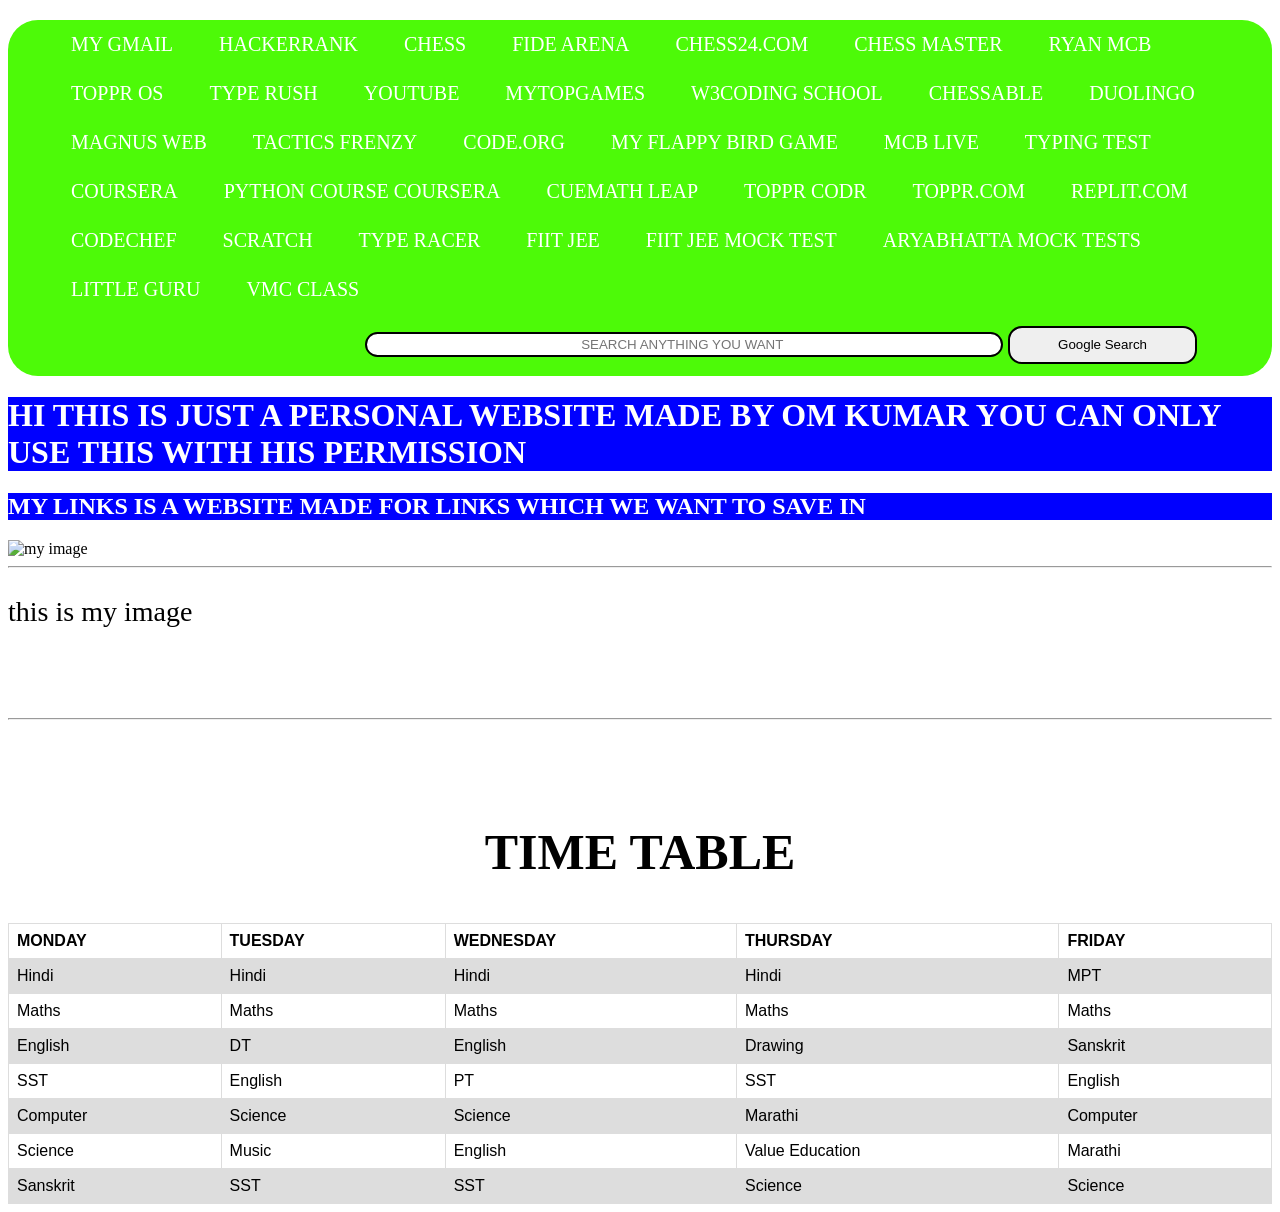
==== creatinganavbar.html @ 41dca162 "Add files via upload" ====
<!DOCTYPE html>
<html lang="en">

<head>
    <meta charset="UTF-8">
    <meta name="viewport" content="width=device-width, initial-scale=1.0">
    <meta http-equiv="X-UA-Compatible" content="ie=edge">
    <title> MY LINKS </title>
    <style>
        .navbar {
            background-color: rgb(77, 250, 8);
            border-radius: 30px;
            font-size: 20px;
        }
        
        .navbar ul {
            overflow: auto;
        }
        
        .navbar li {
            float: left;
            list-style: none;
            margin: 13px 20px;
        }
        
        .navbar li a {
            padding: 3px 3px;
            text-decoration: none;
            color: white;
            font-family: 'Baloo Bhai 2', cursive;
        }
        
        .navbar li a:hover {
            color: black;
        }
        
        .search {
            float: right;
            color: white;
            padding: 12px 75px;
        }
        
        .navbar input {
            border: 2px solid black;
            border-radius: 14px;
            padding: 3px 17px;
            width: 600px;
            text-align: center;
        }
        
        .navbar li a:visited {
            color: red;
        }
        
        h1 {
            background-color: blue;
            color: white;
        }
        
        #input {
            height: 1cm;
            width: 5cm;
        }
        
        .h2 {
            background-color: blue;
            color: white;
        }
        table {

            font-family: arial, sans-serif;
            border-collapse: collapse;
            width: 100%;
        }

        td, th {
            border: 1px solid #dddddd;
            text-align: left;
            padding: 8px;
        }

        tr:nth-child(even) {
            background-color: #dddddd;
        }
    </style>
</head>

<body>
    <header>
        <nav class="navbar">
            <ul>
                <li><a href="https://mail.google.com/mail/u/0/#inbox" target="_blank">MY GMAIL</a></li>
                <li><a href="https://www.hackerrank.com/dashboard" target="_blank">HACKERRANK</a></li>
                <li><a href="https://www.chess.com/home" target="_blank">CHESS </a></li>
                <li><a href="https://arena.myfide.net/" target="_blank">FIDE ARENA</a></li>
                <li><a href="https://chess24.com/en" target="_blank">CHESS24.COM</a></li>
                <li><a href="https://chessworldacademy.com/" target="_blank">CHESS MASTER</a></li>
                <li><a href="https://ryanmbeta.myclassboard.com/" target="_blank">RYAN MCB </a></li>
                <li><a href="https://ryangroup.toppr.school/student/class/" target="_blank">TOPPR OS </a></li>
                <li><a href="https://www.typerush.com/account.html?play=1" target="_blank">TYPE RUSH </a></li>
                <li><a href="https://www.youtube.com/" target="_blank">YOUTUBE </a></li>
                <li><a href="http://www.mytopgames.net/" target="_blank">MYTOPGAMES</a></li>
                <li><a href="https://www.w3schools.com/css/default.asp" target="_blank">W3CODING SCHOOL</a></li>
                <li><a href="https://www.chessable.com/" target="_blank">CHESSABLE</a></li>
                <li><a href="https://www.duolingo.com/learn" target="_blank">DUOLINGO</a></li>
                <li><a href="https://www.playmagnus.com/en" target="_blank">MAGNUS WEB</a></li>
                <li><a href="https://www.playmagnus.com/en/tactics-frenzy#/mode/training" target="_blank">TACTICS FRENZY</a></li>
                <li><a href="https://studio.code.org/home" target="_blank">CODE.ORG</a></li>
                <li><a href="https://studio.code.org/projects/flappy/36VMuFc2EgZdZiGeK378npPBB6899smlc39A9YNSaW8" target="_blank">MY FLAPPY BIRD GAME</a></li>
                <li><a href="https://mcb.live/" target="_blank">MCB LIVE</a></li>
                <li><a href="https://www.typingtest.com/" target="_blank">TYPING TEST</a></li>
                <li><a href="https://www.coursera.org/" target="_blank">COURSERA</a></li>
                <li><a href="https://www.coursera.org/learn/python-programming-introduction/home/welcome" target="_blank">PYTHON COURSE COURSERA</a></li>
                <li><a href="https://leap.cuemath.com/" target="_blank">CUEMATH LEAP</a></li>
                <li><a href="https://codr.toppr.com/dashboard/" target="_blank">TOPPR CODR</a></li>
                <li><a href="https://www.toppr.com/learn/" target="_blank">TOPPR.COM</a></li>
                <li><a href="https://replit.com/~" target="_blank">REPLIT.COM</a></li>
                <li><a href="https://www.codechef.com/" target="_blank">CODECHEF</a></li>
                <li><a href="https://scratch.mit.edu/mystuff/" target="_blank">SCRATCH</a></li>
                <li><a href="https://play.typeracer.com/" target="_blank">TYPE RACER</a></li>
                <li><a href="https://proctoredtest567.fiitjee.com/LOGIN-2/fiitjee.jsp" target="_blank" >FIIT JEE</a></li>
                <li><a href=" https://bit.ly/3Fi8Ce6" target="_blank" >FIIT JEE MOCK TEST</a></li>
                <li><a href="https://onlinetest.aictsd.com/AvailableMockTests?ID=ed82ff0b-5c4c-460c-ab77-64555bb77a7a" target="_blank">ARYABHATTA MOCK TESTS</a></li>
                <li><a href="https://little-guru.com/levels" target="_blank"> LITTLE GURU </a></li>
                <li><a href="https://online.vidyamandir.com/home" target="_blank"> VMC CLASS</a></li>
                <form class="search" action="https://www.google.com/search?q=" + method="GET" target="_blank">
                    <input type="text" name="search" id="search" placeholder="SEARCH ANYTHING YOU WANT ">
                    <input id="input" type="submit" value="Google Search">
                </form>
            </ul>
        </nav>
    </header>
    <h1>HI THIS IS JUST A PERSONAL WEBSITE MADE BY OM KUMAR YOU CAN ONLY USE THIS WITH HIS PERMISSION </h1>
    <h2 class="h2"> MY LINKS IS A WEBSITE MADE FOR LINKS WHICH WE WANT TO SAVE IN </h2>
    <img src="https://studio.code.org/v3/assets/WBCYvrhYjblOn_6q52kwQHt9zlvWG4LL0V5uAaBCmfQ/my-2nd-best-image.jpeg" alt="my image" style="height: 250px;
    width: 185px;">
    <hr>
    <p style="font-size: 28px;">this is my image</p>
    <br><br><br><hr><br><br><br>
    <h2 style="font-size: 50px; text-align: center; ">TIME TABLE</h2>
    <table >
        <tr>
            <!-- DAYS -->
            <th>MONDAY    </th>
            <th>TUESDAY    </th>
            <th>WEDNESDAY    </th>
            <th>THURSDAY    </th>
            <th>FRIDAY    </th>
        </tr>
        <tr>
            <!-- 1th periods -->
            <td>Hindi</td>
            <td>Hindi</td>
            <td>Hindi</td>
            <td>Hindi</td>
            <td>MPT</td>
        </tr>
        <tr>
            <!-- 2th periods -->
            <td>Maths</td>
            <td>Maths</td>
            <td>Maths</td>
            <td>Maths</td>
            <td>Maths</td>
        </tr>
        <tr>
            <!-- 3th periods -->
            <td>English</td>
            <td>DT</td>
            <td>English</td>
            <td>Drawing</td>
            <td>Sanskrit</td>
        </tr>
        <tr>
            <!-- 4th periods -->
            <td>SST</td>
            <td>English</td>
            <td>PT</td>
            <td>SST</td>
            <td>English</td>
        </tr>
        <tr>
            <!-- 5th periods -->
            <td>Computer</td>
            <td>Science</td>
            <td>Science</td>
            <td>Marathi</td>
            <td>Computer</td>
        </tr>
        <tr>
            <!-- 6th periods -->
            <td>Science</td>
            <td>Music</td>
            <td>English</td>
            <td>Value Education</td>
            <td>Marathi</td>
        </tr>
        <tr>
            <!-- 7th periods -->
            <td>Sanskrit</td>
            <td>SST</td>
            <td>SST</td>
            <td>Science</td>
            <td>Science</td>
        </tr>
    </table>
</body>

</html>
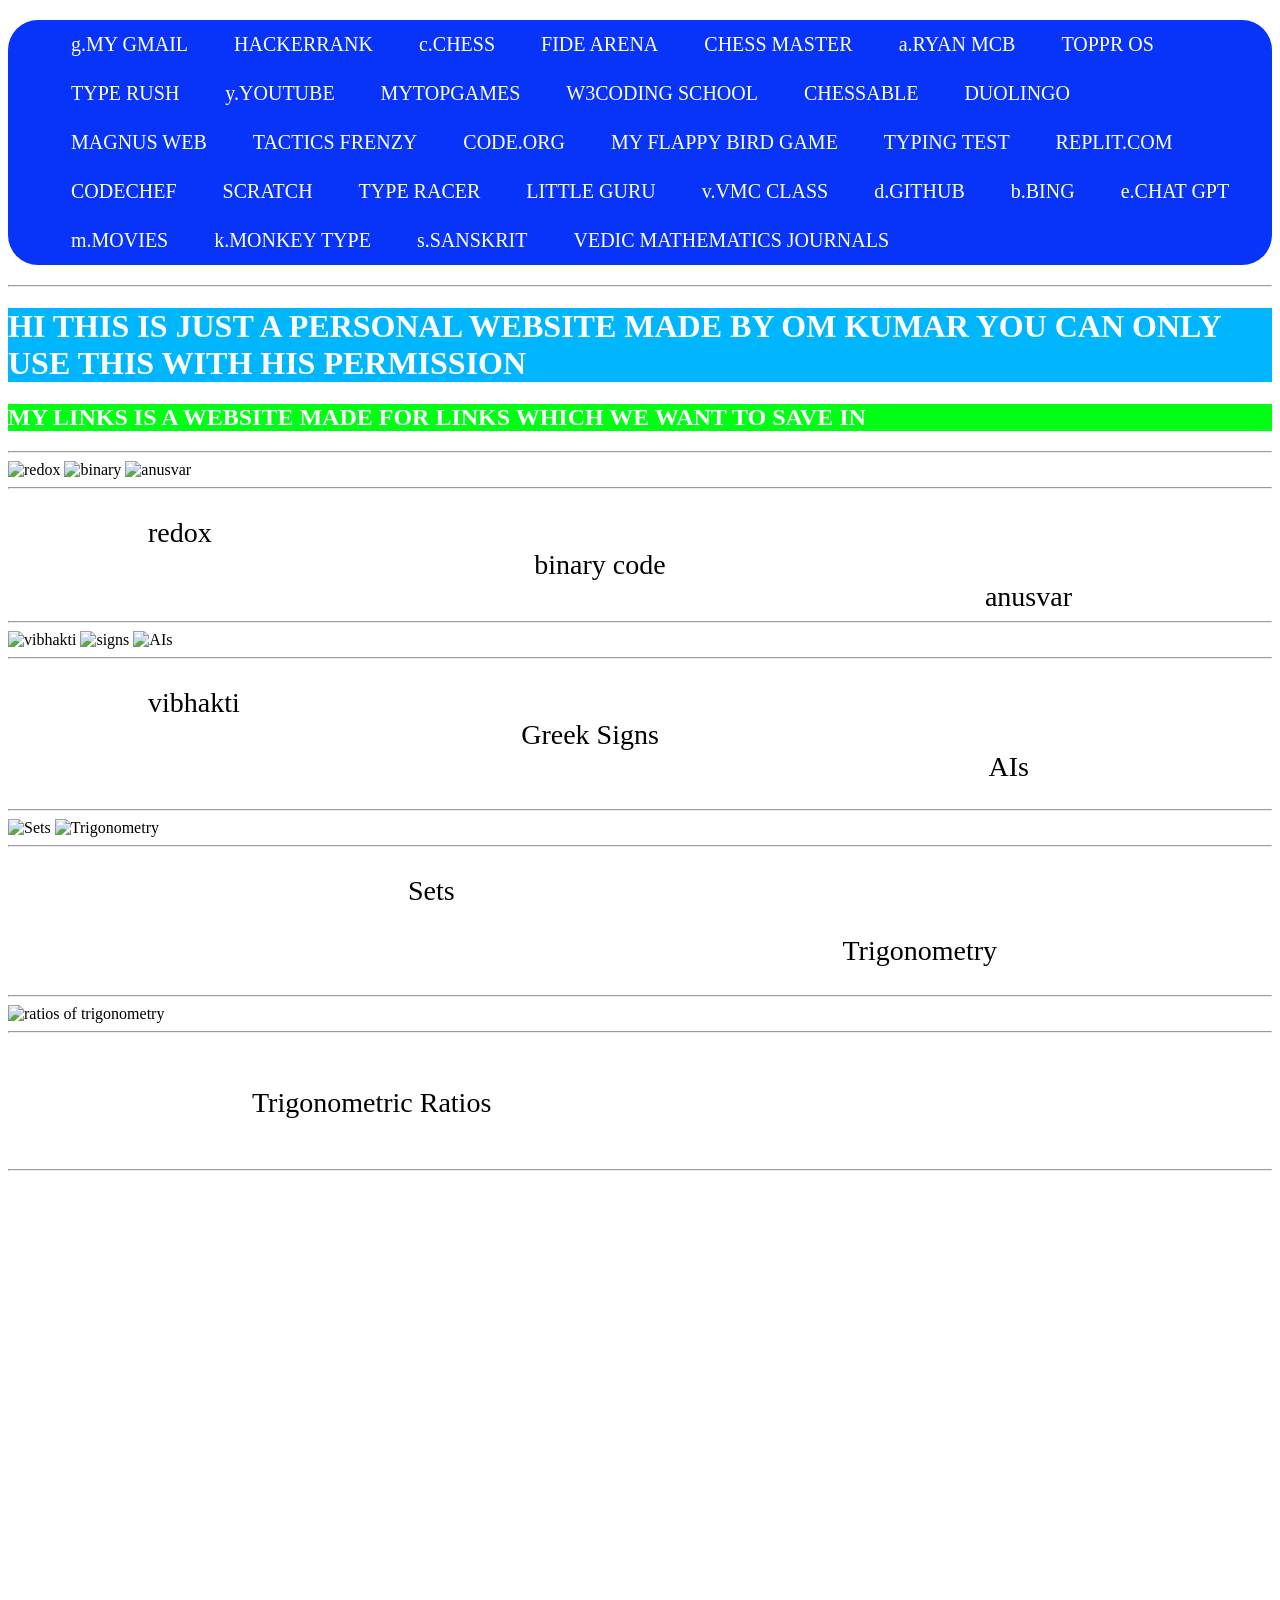
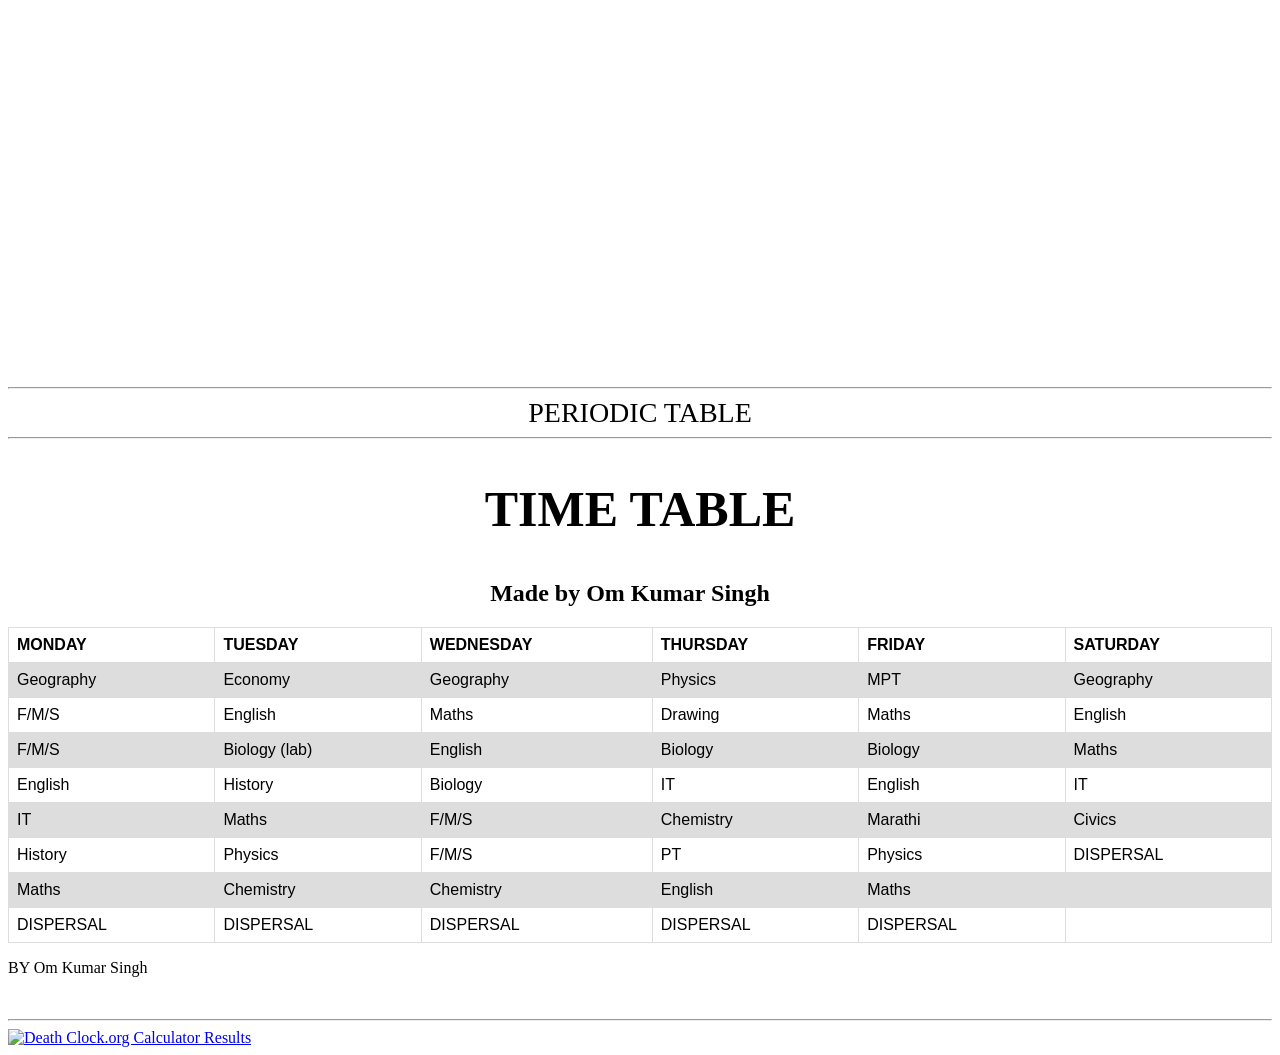
==== commit 08cd2fb4: "first" ====
--- a/creatinganavbar.html
+++ b/creatinganavbar.html
@@ -1,209 +1,356 @@
-<!DOCTYPE html>
-<html lang="en">
-
-<head>
-    <meta charset="UTF-8">
-    <meta name="viewport" content="width=device-width, initial-scale=1.0">
-    <meta http-equiv="X-UA-Compatible" content="ie=edge">
-    <title> MY LINKS </title>
-    <style>
-        .navbar {
-            background-color: rgb(77, 250, 8);
-            border-radius: 30px;
-            font-size: 20px;
-        }
-        
-        .navbar ul {
-            overflow: auto;
-        }
-        
-        .navbar li {
-            float: left;
-            list-style: none;
-            margin: 13px 20px;
-        }
-        
-        .navbar li a {
-            padding: 3px 3px;
-            text-decoration: none;
-            color: white;
-            font-family: 'Baloo Bhai 2', cursive;
-        }
-        
-        .navbar li a:hover {
-            color: black;
-        }
-        
-        .search {
-            float: right;
-            color: white;
-            padding: 12px 75px;
-        }
-        
-        .navbar input {
-            border: 2px solid black;
-            border-radius: 14px;
-            padding: 3px 17px;
-            width: 600px;
-            text-align: center;
-        }
-        
-        .navbar li a:visited {
-            color: red;
-        }
-        
-        h1 {
-            background-color: blue;
-            color: white;
-        }
-        
-        #input {
-            height: 1cm;
-            width: 5cm;
-        }
-        
-        .h2 {
-            background-color: blue;
-            color: white;
-        }
-        table {
-
-            font-family: arial, sans-serif;
-            border-collapse: collapse;
-            width: 100%;
-        }
-
-        td, th {
-            border: 1px solid #dddddd;
-            text-align: left;
-            padding: 8px;
-        }
-
-        tr:nth-child(even) {
-            background-color: #dddddd;
-        }
-    </style>
-</head>
-
-<body>
-    <header>
-        <nav class="navbar">
-            <ul>
-                <li><a href="https://mail.google.com/mail/u/0/#inbox" target="_blank">MY GMAIL</a></li>
-                <li><a href="https://www.hackerrank.com/dashboard" target="_blank">HACKERRANK</a></li>
-                <li><a href="https://www.chess.com/home" target="_blank">CHESS </a></li>
-                <li><a href="https://arena.myfide.net/" target="_blank">FIDE ARENA</a></li>
-                <li><a href="https://chess24.com/en" target="_blank">CHESS24.COM</a></li>
-                <li><a href="https://chessworldacademy.com/" target="_blank">CHESS MASTER</a></li>
-                <li><a href="https://ryanmbeta.myclassboard.com/" target="_blank">RYAN MCB </a></li>
-                <li><a href="https://ryangroup.toppr.school/student/class/" target="_blank">TOPPR OS </a></li>
-                <li><a href="https://www.typerush.com/account.html?play=1" target="_blank">TYPE RUSH </a></li>
-                <li><a href="https://www.youtube.com/" target="_blank">YOUTUBE </a></li>
-                <li><a href="http://www.mytopgames.net/" target="_blank">MYTOPGAMES</a></li>
-                <li><a href="https://www.w3schools.com/css/default.asp" target="_blank">W3CODING SCHOOL</a></li>
-                <li><a href="https://www.chessable.com/" target="_blank">CHESSABLE</a></li>
-                <li><a href="https://www.duolingo.com/learn" target="_blank">DUOLINGO</a></li>
-                <li><a href="https://www.playmagnus.com/en" target="_blank">MAGNUS WEB</a></li>
-                <li><a href="https://www.playmagnus.com/en/tactics-frenzy#/mode/training" target="_blank">TACTICS FRENZY</a></li>
-                <li><a href="https://studio.code.org/home" target="_blank">CODE.ORG</a></li>
-                <li><a href="https://studio.code.org/projects/flappy/36VMuFc2EgZdZiGeK378npPBB6899smlc39A9YNSaW8" target="_blank">MY FLAPPY BIRD GAME</a></li>
-                <li><a href="https://mcb.live/" target="_blank">MCB LIVE</a></li>
-                <li><a href="https://www.typingtest.com/" target="_blank">TYPING TEST</a></li>
-                <li><a href="https://www.coursera.org/" target="_blank">COURSERA</a></li>
-                <li><a href="https://www.coursera.org/learn/python-programming-introduction/home/welcome" target="_blank">PYTHON COURSE COURSERA</a></li>
-                <li><a href="https://leap.cuemath.com/" target="_blank">CUEMATH LEAP</a></li>
-                <li><a href="https://codr.toppr.com/dashboard/" target="_blank">TOPPR CODR</a></li>
-                <li><a href="https://www.toppr.com/learn/" target="_blank">TOPPR.COM</a></li>
-                <li><a href="https://replit.com/~" target="_blank">REPLIT.COM</a></li>
-                <li><a href="https://www.codechef.com/" target="_blank">CODECHEF</a></li>
-                <li><a href="https://scratch.mit.edu/mystuff/" target="_blank">SCRATCH</a></li>
-                <li><a href="https://play.typeracer.com/" target="_blank">TYPE RACER</a></li>
-                <li><a href="https://proctoredtest567.fiitjee.com/LOGIN-2/fiitjee.jsp" target="_blank" >FIIT JEE</a></li>
-                <li><a href=" https://bit.ly/3Fi8Ce6" target="_blank" >FIIT JEE MOCK TEST</a></li>
-                <li><a href="https://onlinetest.aictsd.com/AvailableMockTests?ID=ed82ff0b-5c4c-460c-ab77-64555bb77a7a" target="_blank">ARYABHATTA MOCK TESTS</a></li>
-                <li><a href="https://little-guru.com/levels" target="_blank"> LITTLE GURU </a></li>
-                <li><a href="https://online.vidyamandir.com/home" target="_blank"> VMC CLASS</a></li>
-                <form class="search" action="https://www.google.com/search?q=" + method="GET" target="_blank">
-                    <input type="text" name="search" id="search" placeholder="SEARCH ANYTHING YOU WANT ">
-                    <input id="input" type="submit" value="Google Search">
-                </form>
-            </ul>
-        </nav>
-    </header>
-    <h1>HI THIS IS JUST A PERSONAL WEBSITE MADE BY OM KUMAR YOU CAN ONLY USE THIS WITH HIS PERMISSION </h1>
-    <h2 class="h2"> MY LINKS IS A WEBSITE MADE FOR LINKS WHICH WE WANT TO SAVE IN </h2>
-    <img src="https://studio.code.org/v3/assets/WBCYvrhYjblOn_6q52kwQHt9zlvWG4LL0V5uAaBCmfQ/my-2nd-best-image.jpeg" alt="my image" style="height: 250px;
-    width: 185px;">
-    <hr>
-    <p style="font-size: 28px;">this is my image</p>
-    <br><br><br><hr><br><br><br>
-    <h2 style="font-size: 50px; text-align: center; ">TIME TABLE</h2>
-    <table >
-        <tr>
-            <!-- DAYS -->
-            <th>MONDAY    </th>
-            <th>TUESDAY    </th>
-            <th>WEDNESDAY    </th>
-            <th>THURSDAY    </th>
-            <th>FRIDAY    </th>
-        </tr>
-        <tr>
-            <!-- 1th periods -->
-            <td>Hindi</td>
-            <td>Hindi</td>
-            <td>Hindi</td>
-            <td>Hindi</td>
-            <td>MPT</td>
-        </tr>
-        <tr>
-            <!-- 2th periods -->
-            <td>Maths</td>
-            <td>Maths</td>
-            <td>Maths</td>
-            <td>Maths</td>
-            <td>Maths</td>
-        </tr>
-        <tr>
-            <!-- 3th periods -->
-            <td>English</td>
-            <td>DT</td>
-            <td>English</td>
-            <td>Drawing</td>
-            <td>Sanskrit</td>
-        </tr>
-        <tr>
-            <!-- 4th periods -->
-            <td>SST</td>
-            <td>English</td>
-            <td>PT</td>
-            <td>SST</td>
-            <td>English</td>
-        </tr>
-        <tr>
-            <!-- 5th periods -->
-            <td>Computer</td>
-            <td>Science</td>
-            <td>Science</td>
-            <td>Marathi</td>
-            <td>Computer</td>
-        </tr>
-        <tr>
-            <!-- 6th periods -->
-            <td>Science</td>
-            <td>Music</td>
-            <td>English</td>
-            <td>Value Education</td>
-            <td>Marathi</td>
-        </tr>
-        <tr>
-            <!-- 7th periods -->
-            <td>Sanskrit</td>
-            <td>SST</td>
-            <td>SST</td>
-            <td>Science</td>
-            <td>Science</td>
-        </tr>
-    </table>
-</body>
-
+<!DOCTYPE html>
+<html lang="en">
+
+<head>
+    <meta charset="UTF-8">
+    <meta name="viewport" content="width=device-width, initial-scale=1.0">
+    <meta http-equiv="X-UA-Compatible" content="ie=edge">
+    <title> MY LINKS </title>
+    <style>
+        .navbar {
+            background-color: rgb(8, 52, 250);
+            border-radius: 30px;
+            font-size: 20px;
+        }
+        
+        .navbar ul {
+            overflow: auto;
+        }
+        
+        .navbar li {
+            float: left;
+            list-style: none;
+            margin: 13px 20px;
+        }
+        
+        .navbar li a {
+            padding: 3px 3px;
+            text-decoration: none;
+            color: white;
+            font-family: 'Baloo Bhai 2', cursive;
+        }
+        
+        .navbar li a:hover {
+            color: black;
+        }
+        
+        .search {
+            float: right;
+            color: white;
+            padding: 12px 75px;
+        }
+        
+        .navbar input {
+            border: 2px solid black;
+            border-radius: 14px;
+            padding: 3px 17px;
+            width: 600px;
+            text-align: center;
+        }
+        
+        .navbar li a:visited {
+            color: rgb(0, 255, 0);
+        }
+        
+        h1 {
+            background-color: rgb(0, 183, 255);
+            color: white;
+        }
+        
+        #input {
+            height: 1cm;
+            width: 5cm;
+        }
+        
+        .h2 {
+            background-color: rgb(0, 255, 21);
+            color: white;
+        }
+        table {
+
+            font-family: arial, sans-serif;
+            border-collapse: collapse;
+            width: 100%;
+        }
+
+        td, th {
+            border: 1px solid #dddddd;
+            text-align: left;
+            padding: 8px;
+        }
+
+        tr:nth-child(even) {
+            background-color: #dddddd;
+        }
+    </style>
+</head>
+
+<body>
+    <header>
+        <nav class="navbar">
+            <ul>
+                                                <!-- All Links -->
+                <li><a href="https://mail.google.com/mail/u/0/#inbox" target="_blank">g.MY GMAIL</a></li>
+                <li><a href="https://www.hackerrank.com/dashboard" target="_blank">HACKERRANK</a></li>
+                <li><a href="https://www.chess.com/home" target="_blank">c.CHESS</a></li>
+                <li><a href="https://worldchess.com/" target="_blank">FIDE ARENA</a></li>
+                <li><a href="https://chessworldacademy.com/" target="_blank">CHESS MASTER</a></li>
+                <li><a href="https://ryanmbeta.myclassboard.com/" target="_blank">a.RYAN MCB </a></li>
+                <li><a href="https://ryangroup.toppr.school/student/class/" target="_blank">TOPPR OS </a></li>
+                <li><a href="https://www.typerush.com/account.html?play=1" target="_blank">TYPE RUSH </a></li>
+                <li><a href="https://www.youtube.com/" target="_blank">y.YOUTUBE </a></li>
+                <li><a href="http://www.mytopgames.net/" target="_blank">MYTOPGAMES</a></li>
+                <li><a href="https://www.w3schools.com/css/default.asp" target="_blank">W3CODING SCHOOL</a></li>
+                <li><a href="https://www.chessable.com/" target="_blank">CHESSABLE</a></li>
+                <li><a href="https://www.duolingo.com/learn" target="_blank">DUOLINGO</a></li>
+                <li><a href="https://www.playmagnus.com/en" target="_blank">MAGNUS WEB</a></li>
+                <li><a href="https://www.playmagnus.com/en/tactics-frenzy#/mode/training" target="_blank">TACTICS FRENZY</a></li>
+                <li><a href="https://studio.code.org/home" target="_blank">CODE.ORG</a></li>
+                <li><a href="https://studio.code.org/projects/flappy/36VMuFc2EgZdZiGeK378npPBB6899smlc39A9YNSaW8" target="_blank">MY FLAPPY BIRD GAME</a></li>
+                <li><a href="https://www.typingtest.com/" target="_blank">TYPING TEST</a></li>
+                <li><a href="https://replit.com/~" target="_blank">REPLIT.COM</a></li>
+                <li><a href="https://www.codechef.com/" target="_blank">CODECHEF</a></li>
+                <li><a href="https://scratch.mit.edu/mystuff/" target="_blank">SCRATCH</a></li>
+                <li><a href="https://play.typeracer.com/" target="_blank">TYPE RACER</a></li>
+                <li><a href="https://little-guru.com/levels" target="_blank"> LITTLE GURU </a></li>
+                <li><a href="https://studentweb.vidyamandir.com/learn" target="_blank">v.VMC CLASS</a></li>
+                <li><a href="https://github.com/" target="_blank">d.GITHUB</a></li>
+                <li><a href="https://www.bing.com/chat" target="_blank">b.BING</a></li>
+                <li><a href="https://chat.openai.com/" target="_blank">e.CHAT GPT</a></li>
+                <li><a href="https://new-fmovies.my/browse" target="_blank">m.MOVIES</a></li>
+                <li><a href="https://monkeytype.com/" target="_blank">k.MONKEY TYPE</a></li>
+                <li><a href="https://www.learncbse.in/ncert-solutions-class-10th-sanskrit/" target="_blank">s.SANSKRIT</a></li>
+                <li><a href="https://www.vedicmaths.org/resources/journal-of-vedic-mathematics" target="_blank">VEDIC MATHEMATICS JOURNALS</a></li>
+
+                                    <!-- Keyboard Quick Links -->
+                <a id="gmail" href="https://mail.google.com/mail/u/0/#inbox" target="_blank"></a>
+                <a id="mcb" href="https://ryanmbeta.myclassboard.com/" target="_blank"></a>
+                <a id="vmc" href="https://studentweb.vidyamandir.com/learn" target="_blank"></a>
+                <a id="chess" href="https://www.chess.com/home" target="_blank"></a>
+                <a id="youtube" href="https://www.youtube.com/" target="_blank"></a>
+                <a id="github" href="https://github.com/" target="_blank"></a>
+                <a id="bing" href="https://www.bing.com/chat" target="_blank"></a>
+                <a id="chatgpt" href="https://chat.openai.com/" target="_blank"></a>
+                <a id="movies" href="https://www.yidio.com/" target="_blank"></a>
+                <a id="san" href="https://www.learncbse.in/ncert-solutions-class-10th-sanskrit/" target="_blank"></a>
+                <a id="monkey" href="https://monkeytype.com/" target="_blank"></a>
+                <script>
+                    function Gmail()   {    window.open(document.getElementById("gmail").href, "_blank");    }
+
+                    function MCB()     {    window.open(document.getElementById("mcb").href, "_blank");      }
+
+                    function VMC()     {    window.open(document.getElementById("vmc").href, "_blank");      }
+
+                    function Chess()   {    window.open(document.getElementById("chess").href, "_blank");    }
+
+                    function Youtube() {    window.open(document.getElementById("youtube").href, "_blank");  }
+
+                    function Github()  {    window.open(document.getElementById("github").href, "_blank");   } 
+
+                    function Bing()    {    window.open(document.getElementById("bing").href, "_blank");     }
+
+                    function ChatGPT() {    window.open(document.getElementById("chatgpt").href, "_blank");  }
+
+                    function Movies()  {    window.open(document.getElementById("movies").href, "_blank");   }
+
+                    function San()     {    window.open(document.getElementById("san").href, "_blank");      }
+
+                    function Monkey()  {    window.open(document.getElementById("monkey").href, "_blank");   }
+            
+                    document.addEventListener("keydown", function(event) {
+                        if (event.key === "g") {    Gmail();   }
+
+                        if (event.key === "a") {    MCB();     }
+
+                        if (event.key === "v") {    VMC();     }
+
+                        if (event.key === "c") {    Chess();   }
+
+                        if (event.key === "y") {    Youtube(); }
+
+                        if (event.key === "d") {    Github();  }
+
+                        if (event.key === "b") {    Bing();    } 
+
+                        if (event.key === "e") {    ChatGPT(); }
+
+                        if (event.key === "m") {    Movies();  }
+
+                        if (event.key === "s") {    San();     }
+
+                        if (event.key === "k") {    Monkey();  }
+                    });
+
+                </script>
+            </ul>
+        </nav>
+    </header>
+    <hr>
+
+    <h1>HI THIS IS JUST A PERSONAL WEBSITE MADE BY OM KUMAR YOU CAN ONLY USE THIS WITH HIS PERMISSION </h1>
+
+    <h2 class="h2"> MY LINKS IS A WEBSITE MADE FOR LINKS WHICH WE WANT TO SAVE IN </h2>
+    
+    <hr>
+    
+    <!-- <img src="https://github.com/OMISKING11/images/blob/main/my-1st-best-image.jpeg?raw=true" draggable="false" alt="my image" style="height: 650px;
+    width: 470px;"> -->
+
+    <img src="https://github.com/OMISKING11/images/blob/main/image./redox.png?raw=true" alt="redox" draggable="false" style="height: 650px; width: 500px;">
+    
+    <img src="https://tse3.mm.bing.net/th/id/OIP.YD5-LkWMrqWAcx4qRHtYnwHaJn?rs=1&pid=ImgDetMain" draggable="false" alt="binary" style="height: 650px;">
+    
+    <img src="https://github.com/OMISKING11/images/blob/main/anusvar.jpg?raw=true" alt="anusvar" draggable="false" style="height: 650px; width: 450px;">
+    
+    <hr>
+
+    <!-- <p style="font-size: 28px; margin-bottom: 0px; margin-left: 140px;">this is my image</p> -->
+    <p style="font-size: 28px; margin-bottom: 0px; margin-left: 140px;">redox</p>
+    
+    <p style="text-align: center; font-size: 28px; margin-bottom: 0px; margin-right: 80px; margin-top: 0px;">binary code</p>
+    
+    <p style="text-align: right; font-size: 28px; margin-right: 200px; margin-bottom: 0px; margin-top: 0px;">anusvar</p>
+    
+    <hr>
+    
+    <img style= "width: 490px; height: 600px;" src="https://i.imgur.com/2GNpsWz.png" draggable="false" alt="vibhakti">
+    
+    <img style="width: 490px; height: 600px;" draggable="false" src="https://i.pinimg.com/originals/37/ce/fd/37cefd148349f0105dac921fd19242bb.png" alt="signs">
+    
+    <img style="width: 490px; height: 600px;" draggable="false" src="https://github.com/OMISKING11/images/blob/main/AIs.jpg?raw=true" alt="AIs">
+    
+    <hr>
+    
+    <p style="font-size: 28px; margin-bottom: 0px; margin-left: 140px;">vibhakti</p>
+    
+    <p style="text-align: center; font-size: 28px; margin-bottom: 0px; margin-left: -100px; margin-top: 0px;">Greek Signs</p>
+    
+    <p style="text-align: right; font-size: 28px; margin-right: 243px; margin-bottom: 0px; margin-top: 0px;">AIs</p>
+    
+    <br>
+    <hr>
+ 
+    <img style="width: 739.5px; height: 600px;" draggable="false" src="https://github.com/OMISKING11/images/blob/main/sets.jpg?raw=true" alt="Sets">
+    
+    <img style="width: 739.5px; height: 600px;" draggable="false" src="https://github.com/OMISKING11/images/blob/main/trig.jpg?raw=true" alt="Trigonometry">
+    
+    <hr>
+    
+    <p style="font-size: 28px; margin-bottom: 0px; margin-left: 400px;">Sets</p>
+    
+    <p style="font-size: 28px; margin-right: 275px; text-align: right;">Trigonometry</p>
+    
+    <hr>
+    <img src="https://raw.githubusercontent.com/OMISKING11/images/refs/heads/main/trig1.png" alt="ratios of trigonometry" style="width: 739.5px; height: 600px;" draggable="false">
+    
+    <hr><br>
+    
+    <p style="font-size: 28px;margin-bottom: 50px;margin-left: 244px;">Trigonometric Ratios</p>
+
+    <hr>
+
+    <div style="width: auto; height: 800px; margin-left: 50px; background: url(https://sciencenotes.org/wp-content/uploads/2014/05/SciNotesPeriodicTable.png) no-repeat center/contain;"></div>
+    
+    <hr>
+    
+    <p style="text-align: center; font-size: 28px; margin-bottom: 0px; margin-right: 0px; margin-top: 0px;">PERIODIC TABLE</p>
+    
+    <hr>
+    
+    <h2 style="font-size: 50px; text-align: center; ">TIME TABLE</h2>
+    
+    <h2 style="text-align: center; margin-right: 20px; margin-top: 0px;">Made by Om Kumar Singh</h2>
+    
+    <table >
+        <tr>
+            <!-- DAYS -->
+            <th>MONDAY    </th>
+            <th>TUESDAY    </th>
+            <th>WEDNESDAY    </th>
+            <th>THURSDAY    </th>
+            <th>FRIDAY    </th>
+            <th>SATURDAY   </th>
+        </tr>
+        <tr>
+            <!-- 1th periods -->
+            <td>Geography</td>
+            <td>Economy</td>
+            <td>Geography</td>
+            <td>Physics</td>
+            <td>MPT</td>
+            <td>Geography</td>
+        </tr>
+        <tr>
+            <!-- 2th periods -->
+            <td>F/M/S</td>
+            <td>English</td>
+            <td>Maths</td>
+            <td>Drawing</td>
+            <td>Maths</td>
+            <td>English</td>
+        </tr>
+        <tr>
+            <!-- 3th periods -->
+            <td>F/M/S</td>
+            <td>Biology (lab)</td>
+            <td>English</td>
+            <td>Biology</td>
+            <td>Biology</td>
+            <td>Maths</td>
+        </tr>
+        <tr>
+            <!-- 4th periods -->
+            <td>English</td>
+            <td>History</td>
+            <td>Biology</td>
+            <td>IT</td>
+            <td>English</td>
+            <td>IT</td>
+        </tr>
+        <tr>
+            <!-- 5th periods -->
+            <td>IT</td>
+            <td>Maths</td>
+            <td>F/M/S</td>
+            <td>Chemistry</td>
+            <td>Marathi</td>
+            <td>Civics</td>
+        </tr>
+        <tr>
+            <!-- 6th periods -->
+            <td>History</td>
+            <td>Physics</td>
+            <td>F/M/S</td>
+            <td>PT</td>
+            <td>Physics</td>
+            <td>DISPERSAL</td>
+        </tr>
+        <tr>
+            <!-- 7th periods -->
+            <td>Maths</td>
+            <td>Chemistry</td>
+            <td>Chemistry</td>
+            <td>English</td>
+            <td>Maths</td>
+            <td></td>
+            
+        </tr>
+        <tr>
+            <!-- dispersal -->
+             <td>DISPERSAL</td>
+             <td>DISPERSAL</td>
+             <td>DISPERSAL</td>
+             <td>DISPERSAL</td>
+             <td>DISPERSAL</td>
+             <td></td>
+        </tr>
+    </table>
+    <p>BY Om Kumar Singh</p>
+    <br>
+    <hr>
+    <a href="https://www.death-clock.org">
+		<img src="https://www.death-clock.org/death-clock-badge1.php?dod=Tuesday, 16th December&yod=2110&aod=Age 101" alt="Death Clock.org Calculator Results" width="220" height="180" border="0" />
+	</a>
+</body>
+
 </html>
